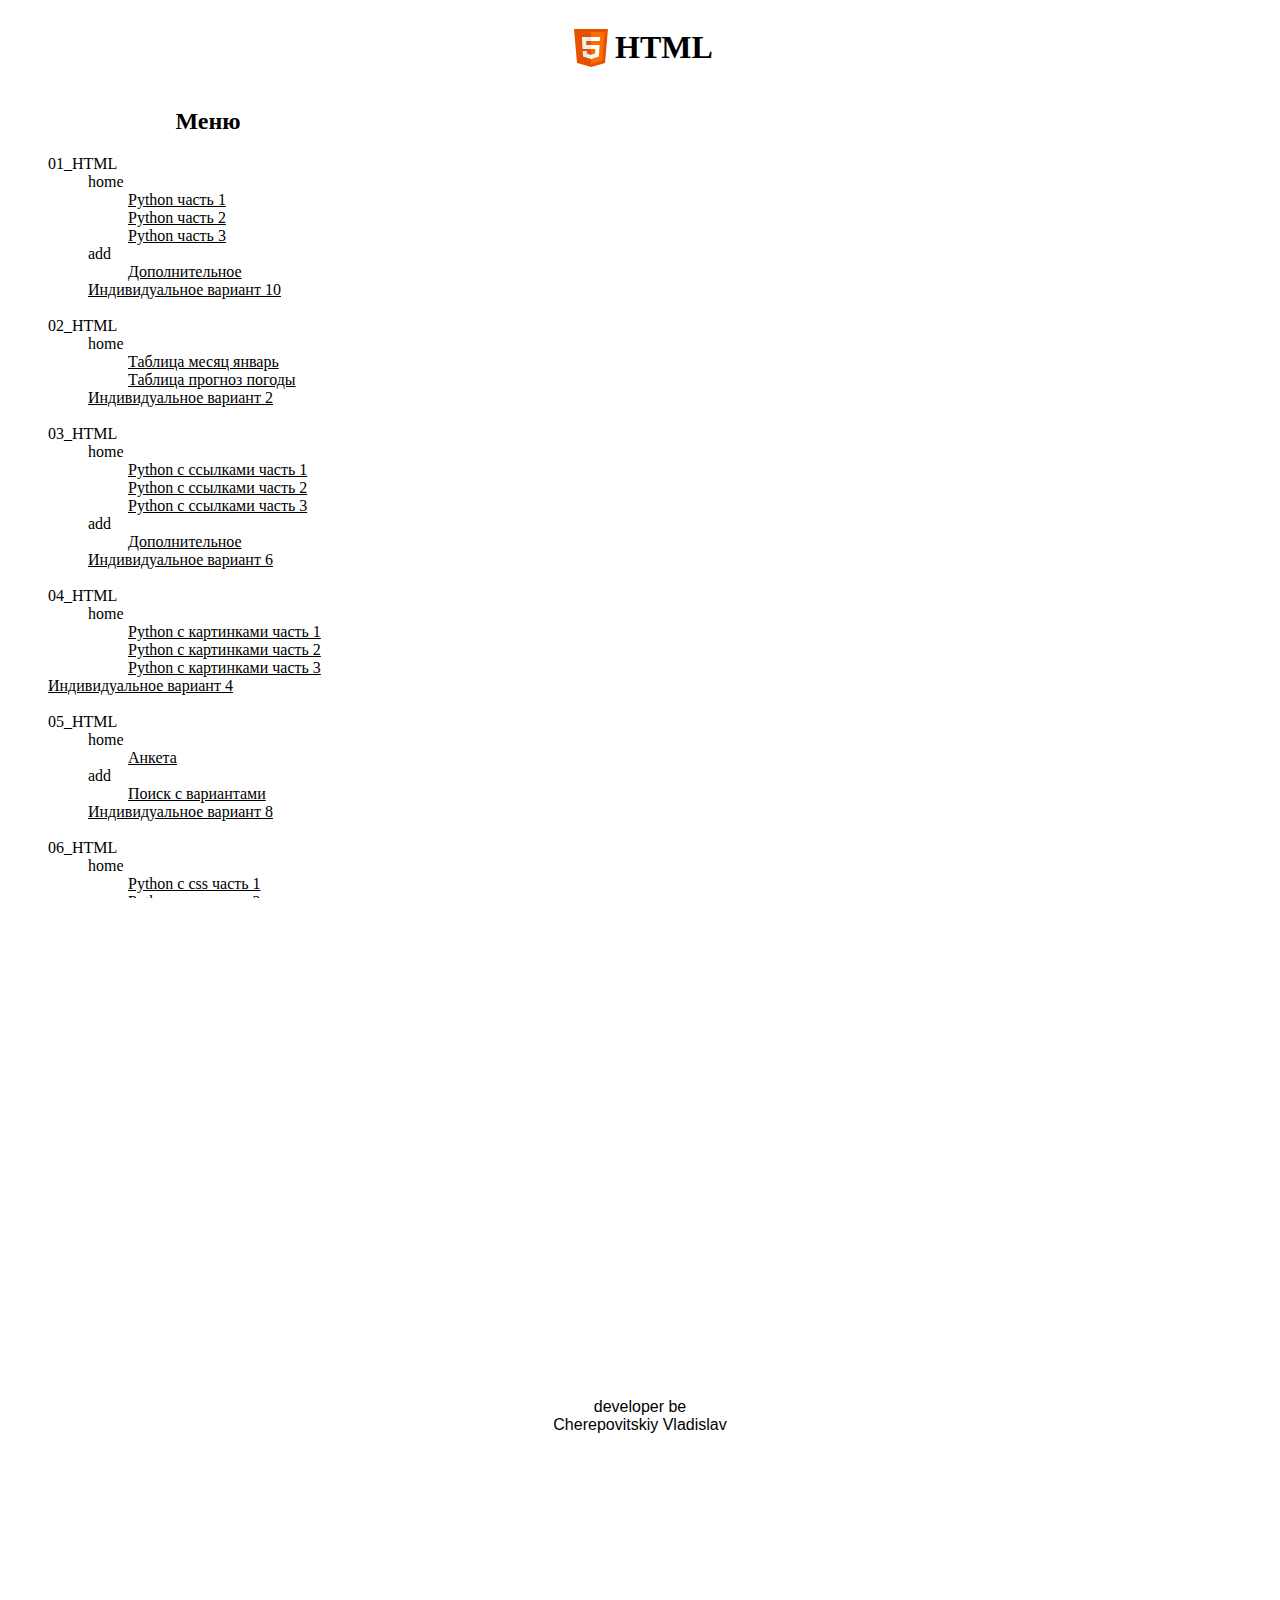
==== site/index.html @ 3717df30 "Это сайт в котором показано все то, чему я научился на практике по HTML" ====
<!DOCTYPE html>
<html lang="en">
<head>
    <meta charset="UTF-8">
    <meta name="viewport" content="width=device-width, initial-scale=1.0">
    <title>Document</title>
    <link rel="stylesheet" href="stil.css">
</head>
<body style="background-image: none;">
    <header class="header">
        <img src="img/icons8-html-logo-48.png" alt="HTML" title="HTML" class="text">
        <h1 class="text2">HTML</h1>
    </header>
    <div class="menu">
        <h2 class="menu_text">Меню</h2>
        <ul class="spisok">
            <li>01_HTML
                <ul>
                    <li>home
                        <ul><li><a href="main/01_HTML/home/index1.html" target="target">Python часть 1</a></li>
                            <li><a href="main/01_HTML/home/index2.html" target="target">Python часть 2</a></li>
                            <li><a href="main/01_HTML/home/index3.html" target="target">Python часть 3</a></li></ul>
                    </li>
                    <li>add
                        <ul><li><a href="main/01_HTML/add/index.html" target="target">Дополнительное</a></li></ul>
                    </li>
                    <li><a href="main/01_HTML/CherepovitskiyVlad_№10.html" target="target">Индивидуальное вариант 10</a></li>
                </ul>
            </li>
            <br>
            <li>02_HTML
                <ul>
                    <li>home
                        <ul><li><a href="main/02_HTML/home/index1.html" target="target">Таблица месяц январь</a></li>
                            <li><a href="main/02_HTML/home/index2.html" target="target">Таблица прогноз погоды</a></li></ul>
                    </li>
                    <li><a href="main/02_HTML/CherepovitskiyVlad№2.html" target="target">Индивидуальное вариант 2</a></li>
                </ul>
            </li>
            <br>
            <li>03_HTML
                <ul>
                    <li>home
                        <ul><li><a href="main/03_HTML/home/index1.html" target="target">Python с ссылками часть 1</a></li>
                            <li><a href="main/03_HTML/home/index2.html" target="target">Python с ссылками часть 2</a></li>
                            <li><a href="main/03_HTML/home/index3.html" target="target">Python с ссылками часть 3</a></li></ul>
                    </li>
                    <li>add
                        <ul><li><a href="main/03_HTML/add/index.html" target="target">Дополнительное</a></li></ul>
                    </li>
                    <li><a href="main/03_HTML/CherepovitskiyVlad_№6.html" target="target">Индивидуальное вариант 6</a></li>
                </ul>
            </li>
            <br>
            <li>04_HTML
                <ul>
                    <li>home
                        <ul><li><a href="main/04_HTML/home/index1.html" target="target">Python с картинками часть 1</a></li>
                            <li><a href="main/04_HTML/home/index2.html" target="target">Python с картинками часть 2</a></li>
                            <li><a href="main/04_HTML/home/index3.html" target="target">Python с картинками часть 3</a></li></ul>
                    </li>
                </ul>
                <li><a href="main/04_HTML/CherepovitskiyVlad_№4.html" target="target">Индивидуальное вариант 4</a></li>
            </li>
            <br>
            <li>05_HTML
                <ul>
                    <li>home
                        <ul>
                            <li><a href="main/05_HTML/home/index1.html" target="target">Анкета</a></li>
                        </ul>
                    </li>
                    <li>add
                        <ul>
                            <li><a href="main/05_HTML/add/index1.html" target="target">Поиск с вариантами</a></li>
                        </ul>
                    </li>
                    <li><a href="main/05_HTML/index.html" target="target">Индивидуальное вариант 8</a></li>
                </ul>
            </li>
            <br>
            <li>06_HTML
                <ul>
                    <li>home
                        <ul><li><a href="main/06_HTML/home/index1.html" target="target">Python с css часть 1</a></li>
                            <li><a href="main/06_HTML/home/index2.html" target="target">Python с css часть 2</a></li>
                            <li><a href="main/06_HTML/home/index3.html" target="target">Python с css часть 3</a></li></ul>
                    </li>
                </ul>
            </li>
            <li>07_HTML
                <ul>
                    <li>site
                        <ul>
                            <li><a href="main/07_HTML/site/site.html" target="target">Сайт</a></li>
                        </ul>
                    </li>
                    <li><a href="main/07_HTML/test1.html" target="target">Тест 1</a></li>
                    <li><a href="main/07_HTML/test2.html" target="target">Тест 2</a></li>
                </ul>
            </li>
        </ul>
    </div>
    <div class="baner"></div>
    <div class="content">
        <iframe name="target" sandbox="allow-scripts allow-same-origin"></iframe>
    </div>
    <footer align="center">developer be <br> Cherepovitskiy Vladislav</footer>
</body>
</html>
---- site/stil.css ----
.header {
    display: flex;
    justify-content: center;
    align-items: center;
}
.menu {
    width: 400px;
    height: 810px;
    float: left;
    overflow: scroll;
}
.menu_text {
    display: flex;
    justify-content: center;
    align-items: center;
}
ul {
    list-style: none;
}
iframe {
    width: 1300px;
    height: 810px;
    border: 0;
}
a:hover{
    color: blue;
}
a {
    color: black;
}
.spisok {
    list-style: none;
}
.content {
    width: 1000px;
    height: 500px;
    display: flex;
}
.baner {
    width: 300px;
    height: 810px;
    float: right;   
}
footer {
    clear: both;
    font-family: 'Gill Sans', 'Gill Sans MT', Calibri, 'Trebuchet MS', sans-serif;
}
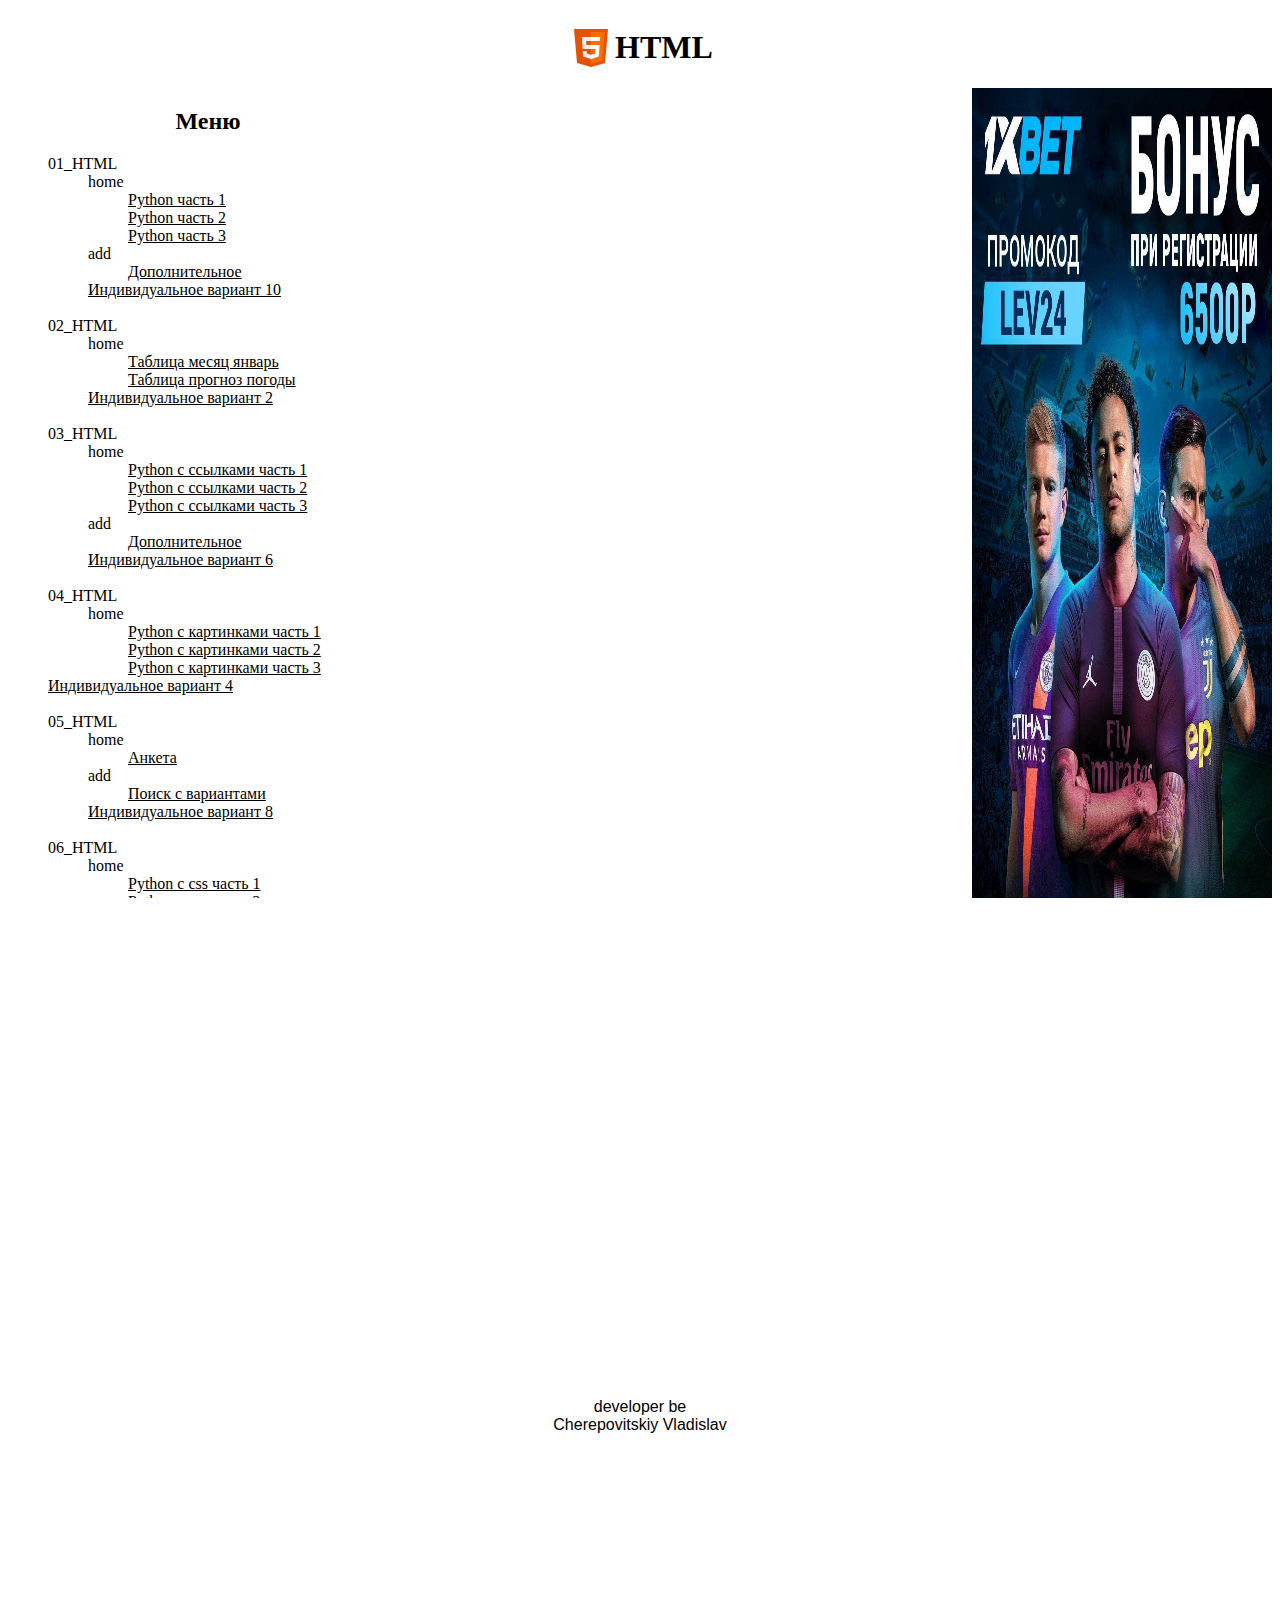
==== commit 14f9d1d3: "Сдесь сделал сайт на котором видно чему я научился на практике по HTML" ====
--- a/site/index.html
+++ b/site/index.html
@@ -101,7 +101,7 @@
             </li>
         </ul>
     </div>
-    <div class="baner"></div>
+    <div class="baner"><a href="https://1xbet.by"><img src="img/01f83b80e84303fdc58e5056cea1f470.jpg" alt="1xbet" class="img"></a></div>
     <div class="content">
         <iframe name="target" sandbox="allow-scripts allow-same-origin"></iframe>
     </div>
--- a/site/stil.css
+++ b/site/stil.css
@@ -44,4 +44,8 @@
 footer {
     clear: both;
     font-family: 'Gill Sans', 'Gill Sans MT', Calibri, 'Trebuchet MS', sans-serif;
+}
+.img {
+    width: 300px;
+    height: 810px;
 }